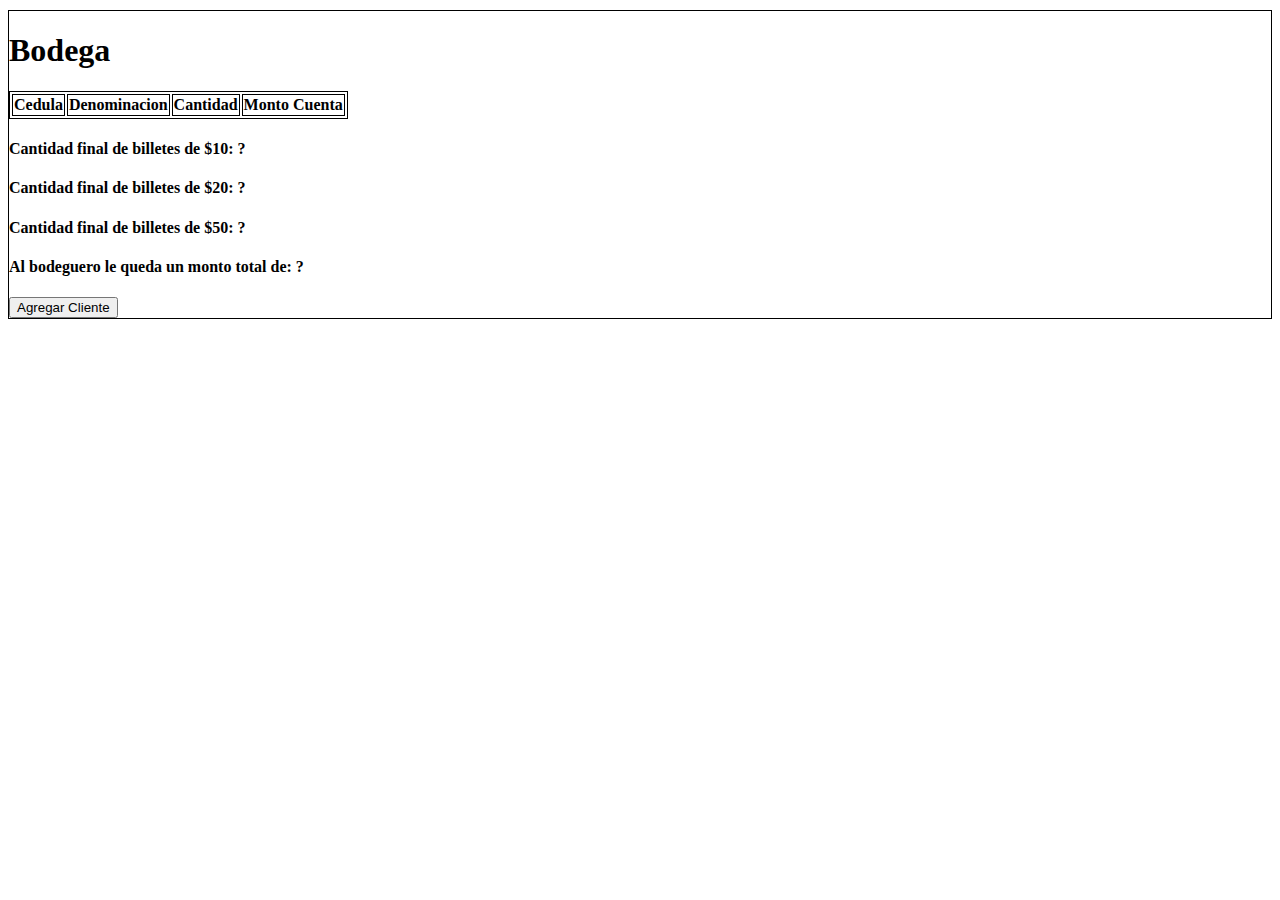
==== index.html @ ae0193a6 "first commit" ====
<!DOCTYPE html>
<html lang="en">
<head>
    <meta charset="UTF-8">
    <meta name="viewport" content="width=device-width, initial-scale=1.0">
    <title>Bodega</title>
    <link rel="stylesheet" href="styles.css" />
</head>
<body>
    <section id="mainForm"> 
        <h1><strong>Bodega</strong></h1>
        <table id="mainForm_tabla">
            <tr>
                <th>Cedula</th>
                <th>Denominacion</th>
                <th>Cantidad</th>
                <th>Monto Cuenta</th>
            </tr>
        </table>
        <h4>Cantidad final de billetes de $10: <span id="mainForm_b10">?</span></h4>
        <h4>Cantidad final de billetes de $20: <span id="mainForm_b20">?</span></h4>
        <h4>Cantidad final de billetes de $50: <span id="mainForm_b50">?</span></h4>
        <h4>Al bodeguero le queda un monto total de: <span id="mainForm_montT">?</span></h4>
        <button id="mainForm_agregarCliente">Agregar Cliente</button>
    </section>

    <section id="clienteForm">
        <h3>Datos Cliente</h3>
        <input type="text" id="clienteForm_inCedula" placeholder="Cedula"></input> <br>
        <input type="text" id="clienteForm_inDenominacion" placeholder="Denominacion"></input><br>
        <input type="text" id="clienteForm_inCantidad" placeholder="Cantidad"></input><br>
        <button id="clienteForm_btAceptar">Aceptar</button>
    </section>
</body>
<script type="module">
    import Cl_controlador from "./Cl_controlador.js";
    new Cl_controlador()
</script>
</html>
---- styles.css ----
table{ /*whdth:100%;*/
}
table,
th,
td{
    border: 1px solid black;
    text-align: center;
}
imput {
    display: block;
}
section {
    border: 1px solid black;
    margin-top: 10px;
}
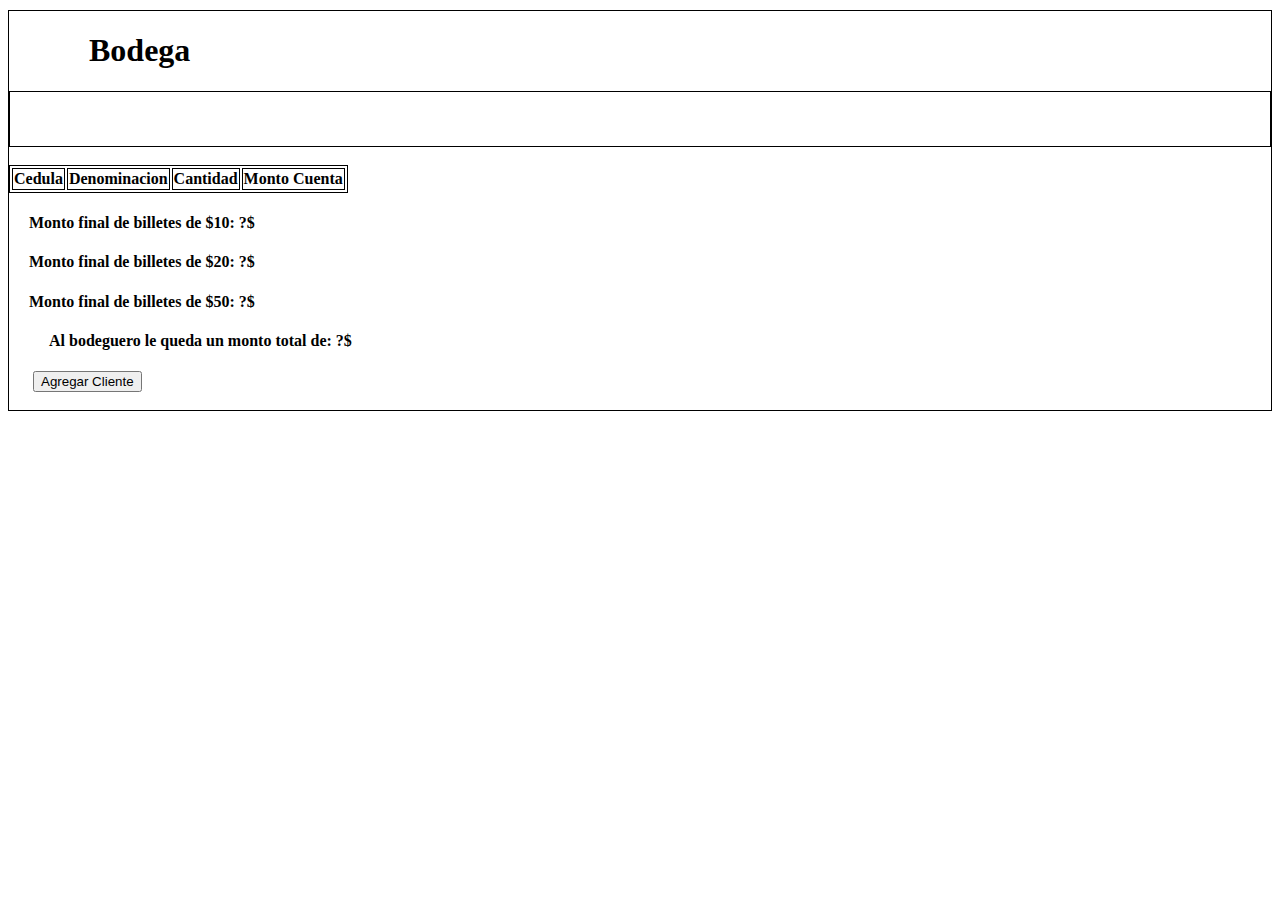
==== commit 535ecc2f: "04102024/02" ====
--- a/index.html
+++ b/index.html
@@ -9,8 +9,14 @@
 </head>
 <body>
     <section id="mainForm"> 
-        <h1><strong>Bodega</strong></h1>
+        <h1><strong>&nbsp;&nbsp;&nbsp;&nbsp;&nbsp;&nbsp;&nbsp;&nbsp;&nbsp;&nbsp;Bodega</strong></h1>
+        <section id="mainForm_inicial">
+            <br> 
+            
+            <br><br>
+        </section>
         <table id="mainForm_tabla">
+            <br>
             <tr>
                 <th>Cedula</th>
                 <th>Denominacion</th>
@@ -18,23 +24,34 @@
                 <th>Monto Cuenta</th>
             </tr>
         </table>
-        <h4>Cantidad final de billetes de $10: <span id="mainForm_b10">?</span></h4>
-        <h4>Cantidad final de billetes de $20: <span id="mainForm_b20">?</span></h4>
-        <h4>Cantidad final de billetes de $50: <span id="mainForm_b50">?</span></h4>
-        <h4>Al bodeguero le queda un monto total de: <span id="mainForm_montT">?</span></h4>
-        <button id="mainForm_agregarCliente">Agregar Cliente</button>
+        <h4>&nbsp;&nbsp;&nbsp;&nbsp;&nbsp;Monto final de billetes de $10: <span id="mainForm_b10">?</span>$</h4>
+        <h4>&nbsp;&nbsp;&nbsp;&nbsp;&nbsp;Monto final de billetes de $20: <span id="mainForm_b20">?</span>$</h4>
+        <h4>&nbsp;&nbsp;&nbsp;&nbsp;&nbsp;Monto final de billetes de $50: <span id="mainForm_b50">?</span>$</h4>
+        <h4>&nbsp;&nbsp;&nbsp;&nbsp;&nbsp;&nbsp;&nbsp;&nbsp;&nbsp;&nbsp;Al bodeguero le queda un monto total de: <span id="mainForm_montT">?</span>$</h4>
+        &nbsp;&nbsp;&nbsp;&nbsp;&nbsp;&nbsp;<button id="mainForm_agregarCliente">Agregar Cliente</button>
+        <br><br>
     </section>
 
     <section id="clienteForm">
-        <h3>Datos Cliente</h3>
-        <input type="text" id="clienteForm_inCedula" placeholder="Cedula"></input> <br>
-        <input type="text" id="clienteForm_inDenominacion" placeholder="Denominacion"></input><br>
-        <input type="text" id="clienteForm_inCantidad" placeholder="Cantidad"></input><br>
-        <button id="clienteForm_btAceptar">Aceptar</button>
+        <h3>&nbsp;&nbsp;&nbsp;&nbsp;&nbsp;Datos Cliente</h3>
+        &nbsp;&nbsp;&nbsp;&nbsp;&nbsp;<input type="text" id="clienteForm_inCedula" placeholder="Cedula"></input> <br>
+        &nbsp;&nbsp;&nbsp;&nbsp;&nbsp;<input type="text" id="clienteForm_inDenominacion" placeholder="Denominacion"></input><br>
+        &nbsp;&nbsp;&nbsp;&nbsp;&nbsp;<input type="text" id="clienteForm_inCantidad" placeholder="Cantidad"></input><br>
+        <br>
+        <br>
+        &nbsp;&nbsp;&nbsp;&nbsp;&nbsp;<button id="clienteForm_btAceptar">Aceptar</button>
+        <br>
+        <br>
+    
     </section>
 </body>
 <script type="module">
     import Cl_controlador from "./Cl_controlador.js";
     new Cl_controlador()
+     // Agregar evento click al botón de aceptar del cliente
+    document.getElementById('clienteForm_btAceptar').addEventListener('click',  () => {
+            // Ocultar el mensaje del mainForm_inicial
+            document.getElementById('mainForm_inicial').style.display = 'none';
+    });
 </script>
 </html>--- a/styles.css
+++ b/styles.css
@@ -12,4 +12,4 @@
 section {
     border: 1px solid black;
     margin-top: 10px;
-}+}
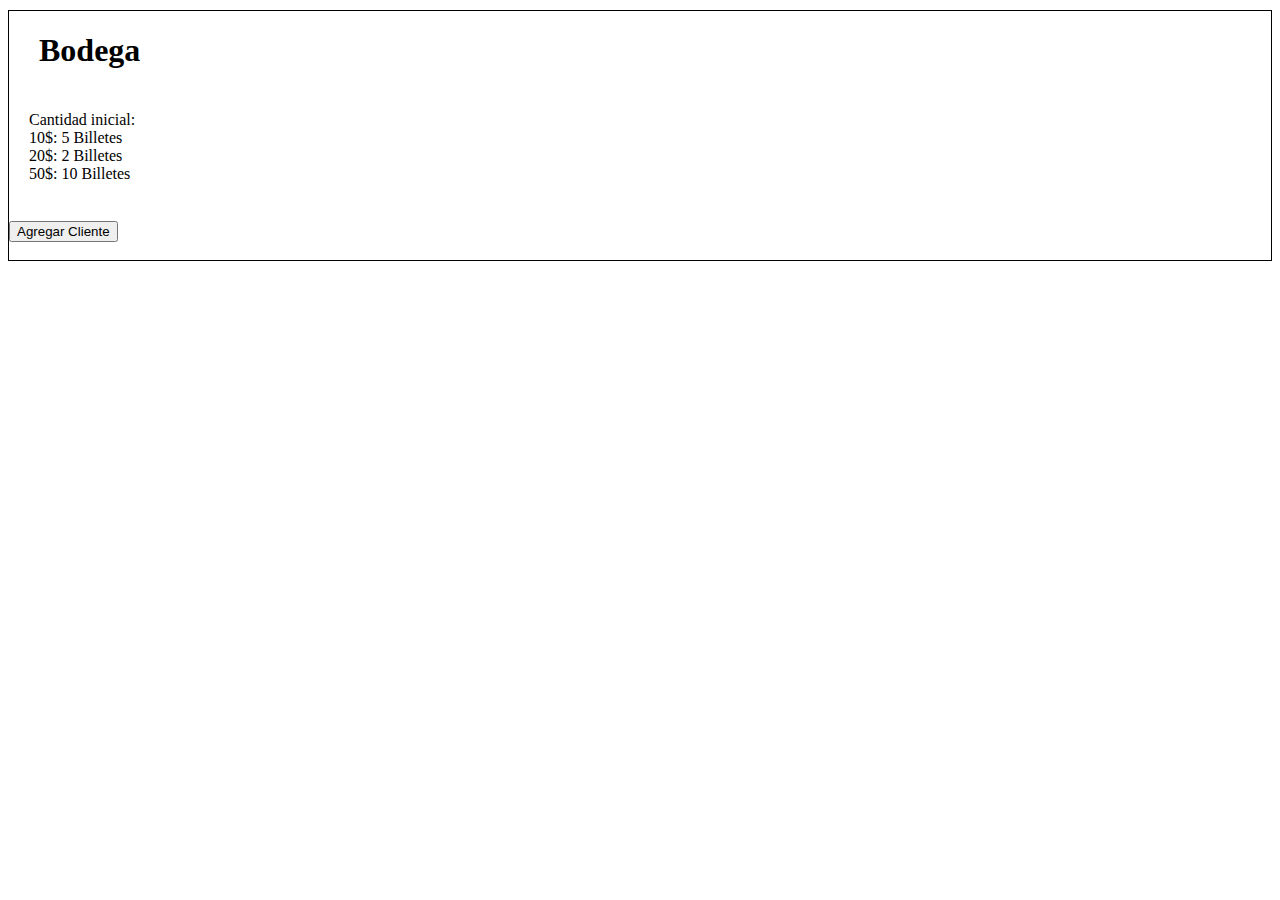
==== commit 60f2e95d: "20241007" ====
--- a/index.html
+++ b/index.html
@@ -9,12 +9,15 @@
 </head>
 <body>
     <section id="mainForm"> 
-        <h1><strong>&nbsp;&nbsp;&nbsp;&nbsp;&nbsp;&nbsp;&nbsp;&nbsp;&nbsp;&nbsp;Bodega</strong></h1>
-        <section id="mainForm_inicial">
-            <br> 
-            
+        <h1 style="text-indent: 30px;">Bodega</strong></h1>
+        <p class="box" style="margin: 20px;" id="mainForm_inicial">
+            Cantidad inicial:
+            <br>10$: <span id="mainForm_cB10"></span> Billetes
+            <br>20$: <span id="mainForm_cB20"></span> Billetes
+            <br>50$: <span id="mainForm_cB50"></span> Billetes
             <br><br>
-        </section>
+        </p>
+        <section id="mainForm_2" style="display: none;">
         <table id="mainForm_tabla">
             <br>
             <tr>
@@ -24,22 +27,29 @@
                 <th>Monto Cuenta</th>
             </tr>
         </table>
-        <h4>&nbsp;&nbsp;&nbsp;&nbsp;&nbsp;Monto final de billetes de $10: <span id="mainForm_b10">?</span>$</h4>
-        <h4>&nbsp;&nbsp;&nbsp;&nbsp;&nbsp;Monto final de billetes de $20: <span id="mainForm_b20">?</span>$</h4>
-        <h4>&nbsp;&nbsp;&nbsp;&nbsp;&nbsp;Monto final de billetes de $50: <span id="mainForm_b50">?</span>$</h4>
-        <h4>&nbsp;&nbsp;&nbsp;&nbsp;&nbsp;&nbsp;&nbsp;&nbsp;&nbsp;&nbsp;Al bodeguero le queda un monto total de: <span id="mainForm_montT">?</span>$</h4>
-        &nbsp;&nbsp;&nbsp;&nbsp;&nbsp;&nbsp;<button id="mainForm_agregarCliente">Agregar Cliente</button>
+        <ul id="mainForm_final">
+            <li><h4>Monto final de billetes de $10: <span id="mainForm_b10">?</span>$</h4></li>
+            <li><h4>Monto final de billetes de $20: <span id="mainForm_b20">?</span>$</h4></li>
+            <li><h4>Monto final de billetes de $50: <span id="mainForm_b50">?</span>$</h4></li>
+            <li><h4>Al bodeguero le queda un monto total de: <span id="mainForm_montT">?</span>$</h4></li>
+        <br>
+        </ul>
+        </section>
+        <br>
+        <button id="mainForm_agregarCliente">Agregar Cliente</button>
         <br><br>
     </section>
-
+    
+    
+    
     <section id="clienteForm">
-        <h3>&nbsp;&nbsp;&nbsp;&nbsp;&nbsp;Datos Cliente</h3>
-        &nbsp;&nbsp;&nbsp;&nbsp;&nbsp;<input type="text" id="clienteForm_inCedula" placeholder="Cedula"></input> <br>
-        &nbsp;&nbsp;&nbsp;&nbsp;&nbsp;<input type="text" id="clienteForm_inDenominacion" placeholder="Denominacion"></input><br>
-        &nbsp;&nbsp;&nbsp;&nbsp;&nbsp;<input type="text" id="clienteForm_inCantidad" placeholder="Cantidad"></input><br>
+        <h3>Datos Cliente</h3>
+        <input type="text" id="clienteForm_inCedula" placeholder="Cedula"></input> <br>
+        <input type="text" id="clienteForm_inDenominacion" placeholder="Denominacion"></input><br>
+        <input type="text" id="clienteForm_inCantidad" placeholder="Cantidad"></input><br>
         <br>
         <br>
-        &nbsp;&nbsp;&nbsp;&nbsp;&nbsp;<button id="clienteForm_btAceptar">Aceptar</button>
+        <button id="clienteForm_btAceptar">Aceptar</button>
         <br>
         <br>
     
@@ -52,6 +62,8 @@
     document.getElementById('clienteForm_btAceptar').addEventListener('click',  () => {
             // Ocultar el mensaje del mainForm_inicial
             document.getElementById('mainForm_inicial').style.display = 'none';
+            // Mostrar resultados finales mainForm_final
+            document.getElementById('mainForm_2').style.display = 'block';
     });
 </script>
 </html>--- a/styles.css
+++ b/styles.css
@@ -13,3 +13,9 @@
     border: 1px solid black;
     margin-top: 10px;
 }
+.box {
+    display: inline-block; /* Para que la caja solo ocupe el ancho del texto */
+    background-color: white; /* Color de fondo para visualizar la caja */
+    margin: 0; /* Elimina cualquier margen */
+    padding: 0; /* Elimina cualquier relleno */
+}